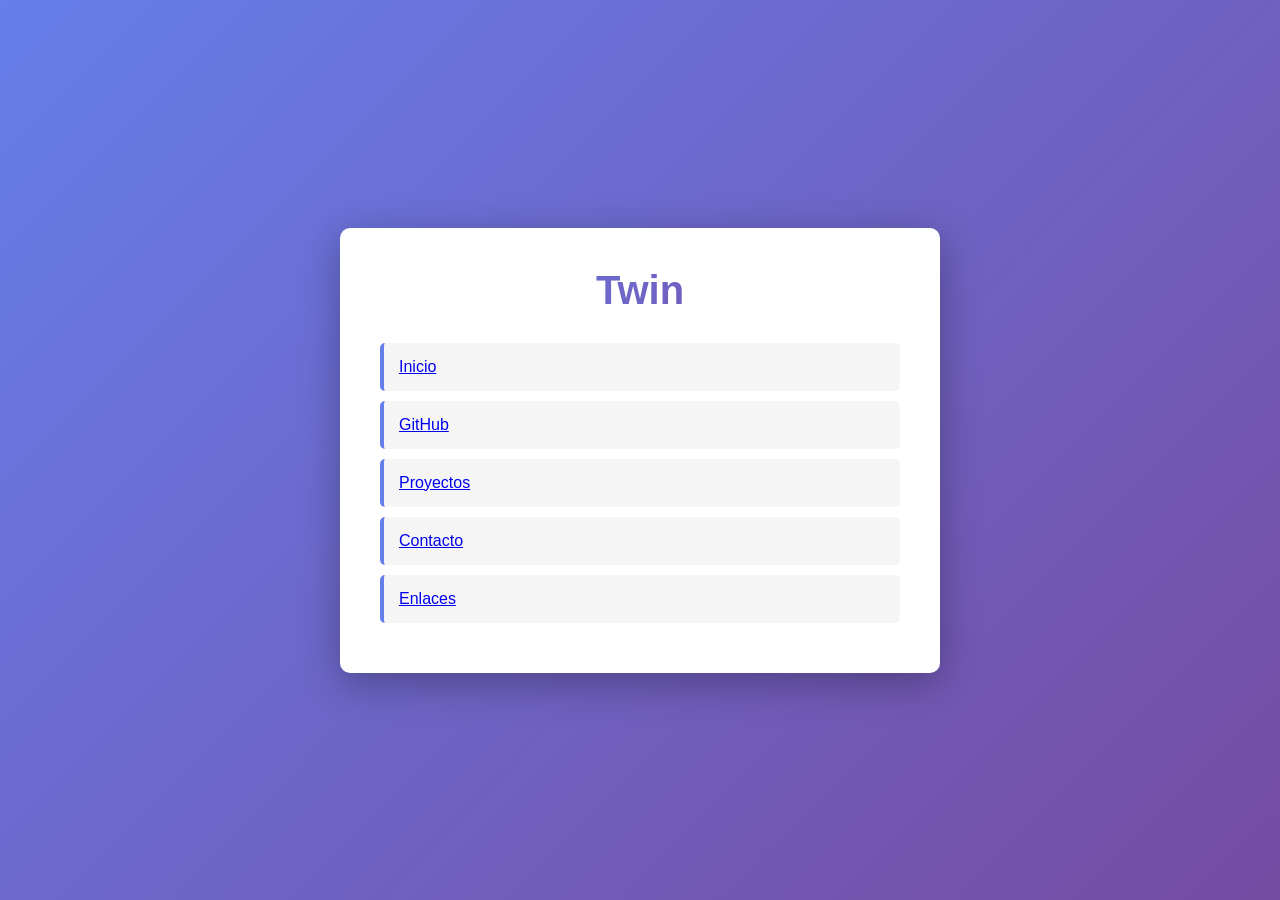
==== index.html @ 5c40335c "primera prueba pagina" ====
<!DOCTYPE html>
<html lang="es">
<head>
    <meta charset="UTF-8">
    <meta name="viewport" content="width=device-width, initial-scale=1.0">
    <title>twin</title>
    <link rel="stylesheet" href="estilos.css">
    <link rel="shortcut icon" href="\imagenes\nailong.gif" />
</head>
<body>
    <div class="container">
        <h1>Twin</h1>

        <ul>
            <li><a href="#">Inicio</a></li>
            <li><a href="#github">GitHub</a></li>
            <li><a href="#proyectos">Proyectos</a></li>
            <li><a href="#contacto">Contacto</a></li>
            <li><a href="#enlaces">Enlaces</a></li>
        </ul>

</body>
</html>
---- estilos.css ----
* {
            margin: 0;
            padding: 0;
            box-sizing: border-box;
        }
        
        body {
            font-family: 'Segoe UI', Tahoma, Geneva, Verdana, sans-serif;     
            background: linear-gradient(135deg, #667eea, #764ba2);
            min-height: 100vh;
            display: flex;
            justify-content: center;
            align-items: center;
            padding: 20px;
        }
        
        .container {
            background: white;
            border-radius: 10px;
            box-shadow: 0 10px 40px rgba(0, 0, 0, 0.3);
            max-width: 600px;
            width: 100%;
            padding: 40px;
        }
        
        h1 {
            color: #333;
            margin-bottom: 30px;
            text-align: center;
            font-size: 2.5em;
            background: linear-gradient(135deg, #667eea, #764ba2);
            -webkit-background-clip: text;
            -webkit-text-fill-color: transparent;
            background-clip: text;
        }
        
        ul {
            list-style: none;
        }
        
        li {
            background: #f5f5f5;
            margin: 10px 0;
            padding: 15px;
            border-radius: 5px;
            border-left: 4px solid #667eea;
            transition: all 0.3s ease;
            cursor: pointer;
        }
        
        li:hover {
            background: #efefef;
            transform: translateX(5px);
            box-shadow: 0 2px 10px rgba(102, 126, 234, 0.2);
        }
        
        li::before {
            color: #667eea;
            font-weight: bold;
            margin-right: 10px;
        }
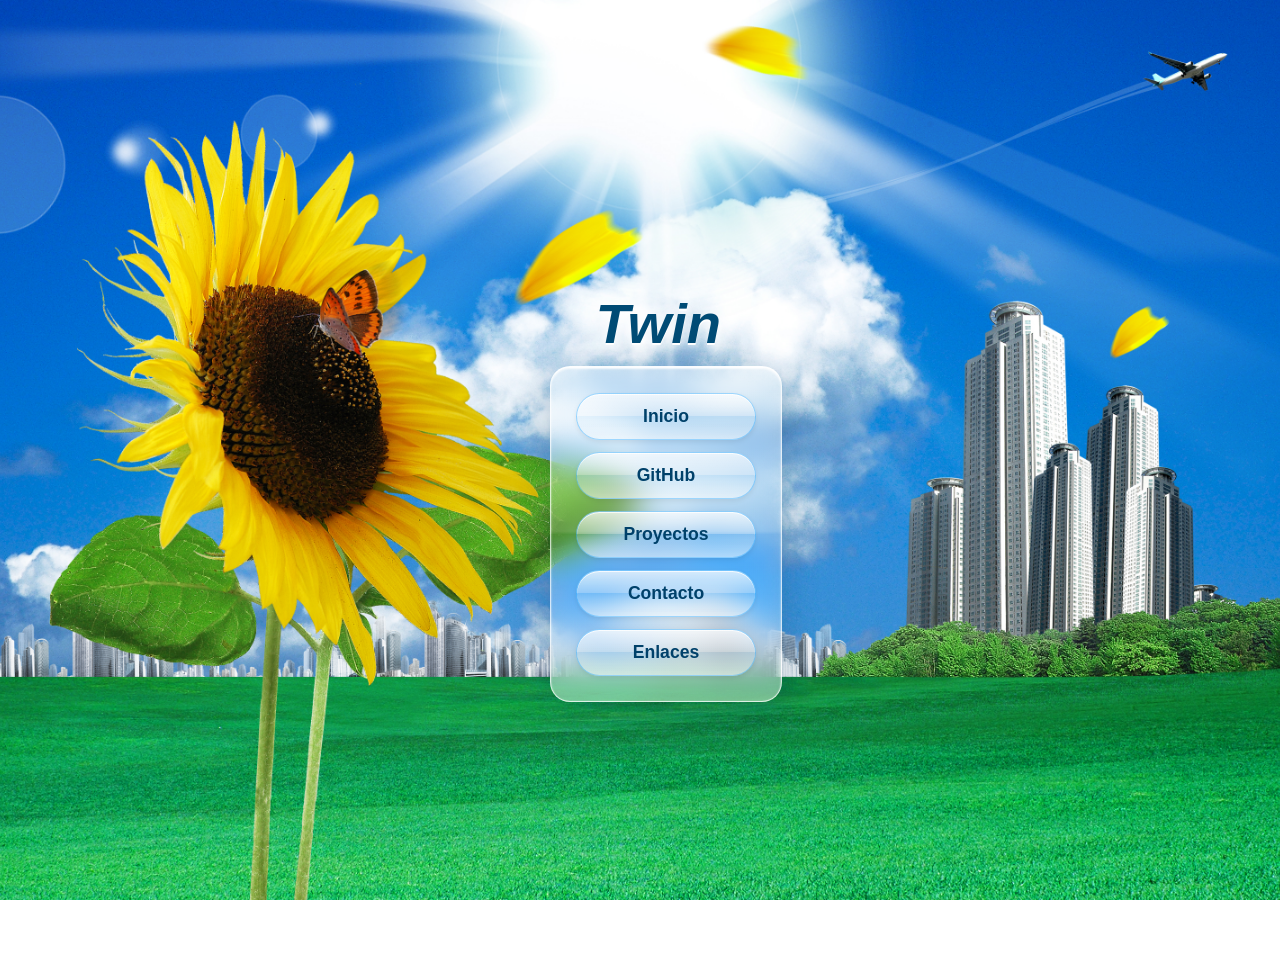
==== commit 91408c2a: "Estilo p1" ====
--- a/index.html
+++ b/index.html
@@ -8,7 +8,7 @@
     <link rel="shortcut icon" href="\imagenes\nailong.gif" />
 </head>
 <body>
-    <div class="container">
+    <div>
         <h1>Twin</h1>
 
         <ul>
--- a/estilos.css
+++ b/estilos.css
@@ -1,61 +1,111 @@
-        * {
-            margin: 0;
-            padding: 0;
-            box-sizing: border-box;
-        }
+body {
+    background-image: url('imagenes/asadal_stock_13.jpg');
+    background-size: cover;
+    background-position: center;
+    background-repeat: no-repeat;
+    background-attachment: fixed; 
+    
+    min-height: 100vh;
+    font-family: 'Segoe UI', Tahoma, Roboto, sans-serif;
+    display: flex;
+    flex-direction: column;
+    align-items: center;
+    justify-content: center;
+    padding: 20px;
+}
+
+
+h1, .titulo, h2 {
+    color: #004b75;
+    font-size: 56px;
+    font-weight: bold;
+    font-style: italic; 
+    text-shadow: 
+        0 2px 0 #fff,
+        0 4px 10px rgba(255,255,255,0.9),
+        0 0 30px rgba(255,255,255,0.6); 
+    margin-bottom: 10px;
+    margin-left: 45px;
+}
+
+
+ul {
+    list-style: none; 
+    padding: 25px;
+    margin: 0;
+    width: 100%;
+    max-width: 400px;
+    
+    
+    background: linear-gradient(to bottom, 
+        rgba(255, 255, 255, 0.55) 0%, 
+        rgba(255, 255, 255, 0.25) 49%, 
+        rgba(230, 245, 255, 0.15) 50%, 
+        rgba(255, 255, 255, 0.45) 100%);
+    
+    backdrop-filter: blur(15px) saturate(140%);
+    -webkit-backdrop-filter: blur(15px) saturate(140%);
+    
+    border: 1px solid rgba(255, 255, 255, 0.7);
+    border-top: 2px solid rgba(255, 255, 255, 0.9);
+    border-radius: 20px;
+    
+    box-shadow: 
+        0 15px 35px rgba(0, 50, 90, 0.25),
+        inset 0 1px 2px rgba(255, 255, 255, 0.8);
+    
+    display: flex;
+    flex-direction: column;
+    gap: 12px;
+}
+
+
+li a {
+    display: block;
+    text-align: center;
+    text-decoration: none; 
+    color: #00416a;
+    font-weight: 600;
+    font-size: 1.1rem;
+    padding: 12px 20px;
+    border-radius: 50px;
+    border: 1px solid rgba(0, 153, 255, 0.35);
+    
+    
+    background: linear-gradient(to bottom, 
+        rgba(255,255,255,0.75) 0%, 
+        rgba(255,255,255,0.35) 48%, 
+        rgba(200,235,255,0.2) 49%, 
+        rgba(255,255,255,0.55) 100%);
+    
+    box-shadow: 
+        inset 0 1px 0 rgba(255,255,255,0.8),
+        0 2px 5px rgba(0,0,0,0.08);
         
-        body {
-            font-family: 'Segoe UI', Tahoma, Geneva, Verdana, sans-serif;     
-            background: linear-gradient(135deg, #667eea, #764ba2);
-            min-height: 100vh;
-            display: flex;
-            justify-content: center;
-            align-items: center;
-            padding: 20px;
-        }
+    transition: all 0.25s cubic-bezier(0.4, 0, 0.2, 1);
+}
+
+
+li a:hover {
+    color: #ffffff;
+    text-shadow: 0 -1px 1px rgba(0,0,0,0.2);
+    border-color: #0078d7;  
+    
+    background: linear-gradient(to bottom, 
+        #99deff 0%, 
+        #54b2ff 48%, 
+        #0080ff 49%, 
+        #00a2ff 100%);
         
-        .container {
-            background: white;
-            border-radius: 10px;
-            box-shadow: 0 10px 40px rgba(0, 0, 0, 0.3);
-            max-width: 600px;
-            width: 100%;
-            padding: 40px;
-        }
-        
-        h1 {
-            color: #333;
-            margin-bottom: 30px;
-            text-align: center;
-            font-size: 2.5em;
-            background: linear-gradient(135deg, #667eea, #764ba2);
-            -webkit-background-clip: text;
-            -webkit-text-fill-color: transparent;
-            background-clip: text;
-        }
-        
-        ul {
-            list-style: none;
-        }
-        
-        li {
-            background: #f5f5f5;
-            margin: 10px 0;
-            padding: 15px;
-            border-radius: 5px;
-            border-left: 4px solid #667eea;
-            transition: all 0.3s ease;
-            cursor: pointer;
-        }
-        
-        li:hover {
-            background: #efefef;
-            transform: translateX(5px);
-            box-shadow: 0 2px 10px rgba(102, 126, 234, 0.2);
-        }
-        
-        li::before {
-            color: #667eea;
-            font-weight: bold;
-            margin-right: 10px;
-        }+    box-shadow: 
+        0 0 15px rgba(0, 162, 255, 0.7),
+        inset 0 1px 1px rgba(255,255,255,0.5);
+    
+    transform: scale(1.03) translateY(-2px);
+}
+
+
+li a:active {
+    transform: scale(0.98) translateY(1px);
+    box-shadow: 0 2px 5px rgba(0, 128, 255, 0.3);
+}
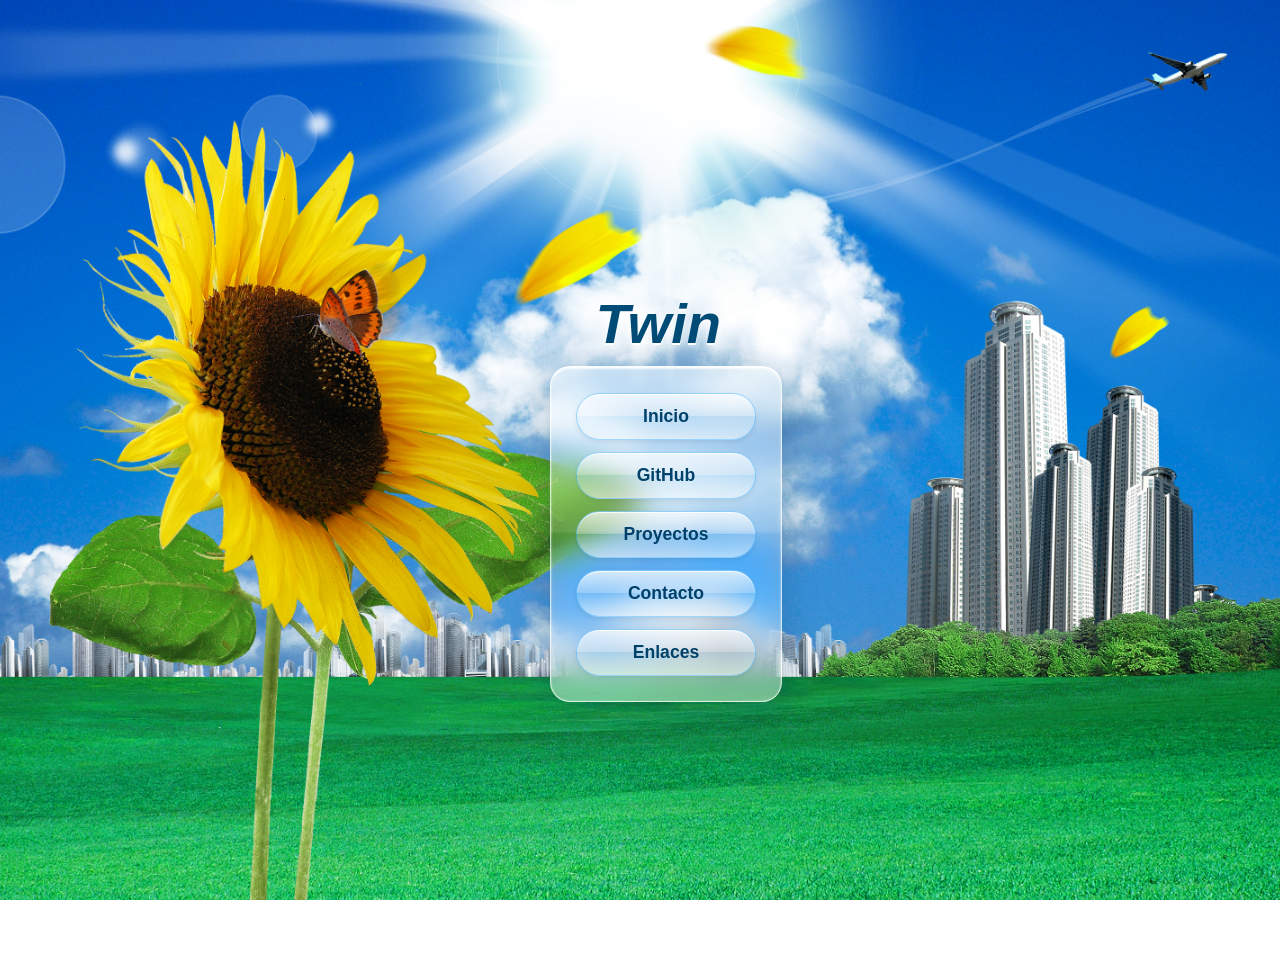
==== commit b3e9c76b: "github" ====
--- a/index.html
+++ b/index.html
@@ -13,7 +13,7 @@
 
         <ul>
             <li><a href="#">Inicio</a></li>
-            <li><a href="#github">GitHub</a></li>
+            <li><a href="https://github.com/diiegosk">GitHub</a></li>
             <li><a href="#proyectos">Proyectos</a></li>
             <li><a href="#contacto">Contacto</a></li>
             <li><a href="#enlaces">Enlaces</a></li>
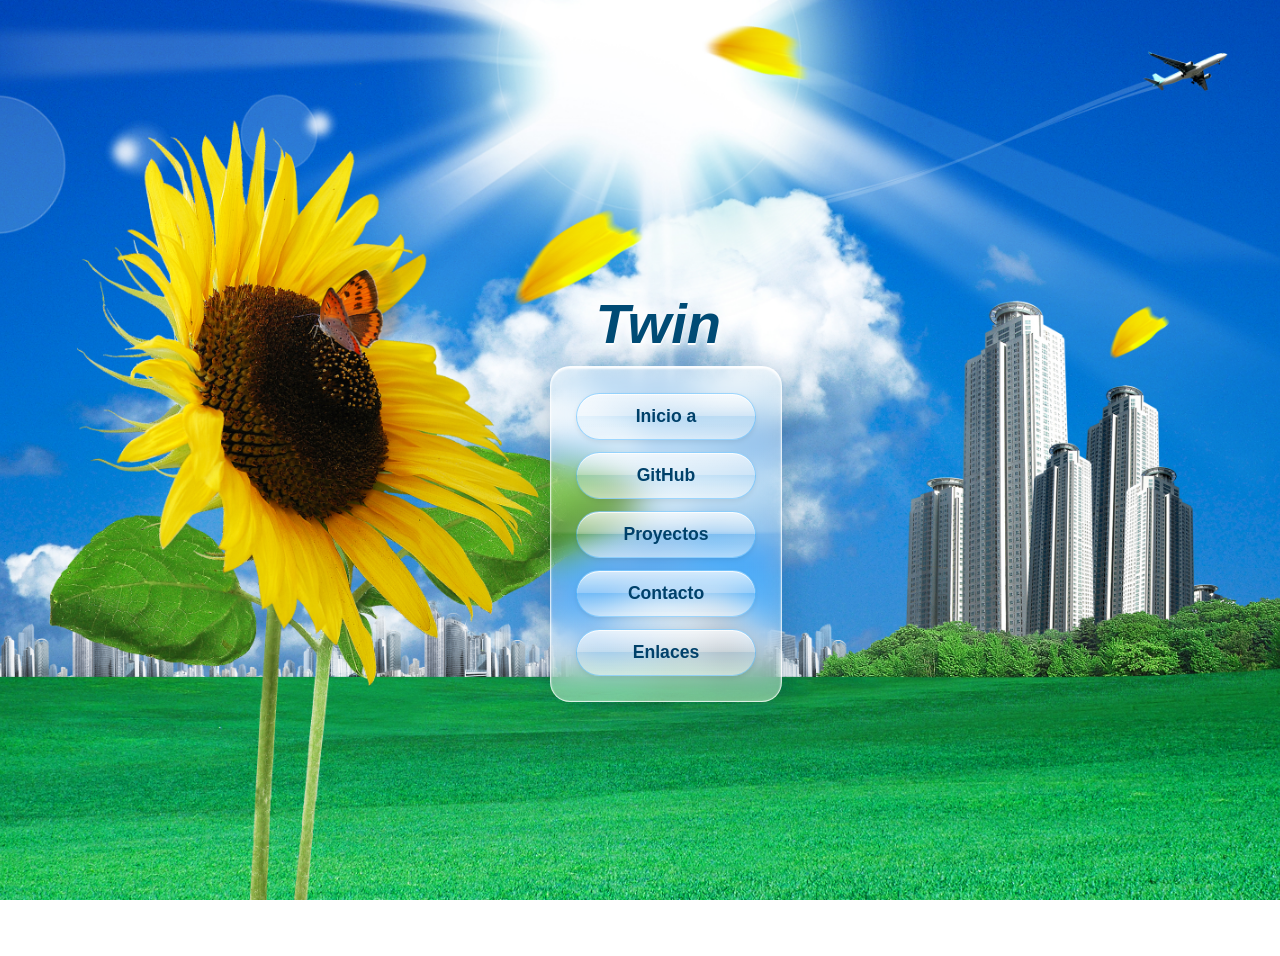
==== commit 7e500d9f: "a" ====
--- a/index.html
+++ b/index.html
@@ -12,7 +12,7 @@
         <h1>Twin</h1>
 
         <ul>
-            <li><a href="#">Inicio</a></li>
+            <li><a href="#">Inicio a</a></li>
             <li><a href="https://github.com/diiegosk">GitHub</a></li>
             <li><a href="#proyectos">Proyectos</a></li>
             <li><a href="#contacto">Contacto</a></li>
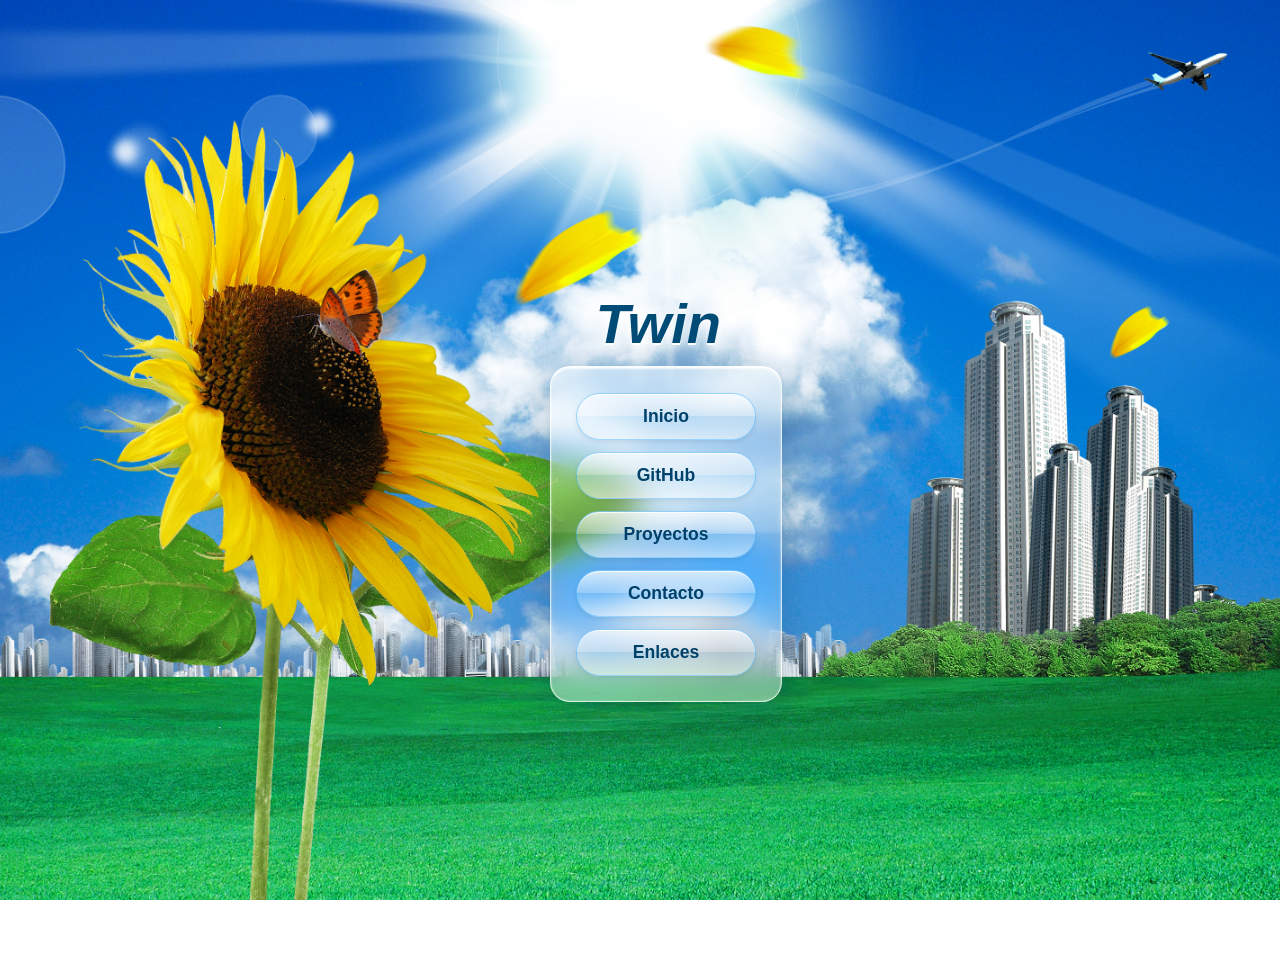
==== commit 684d8e95: "desa" ====
--- a/index.html
+++ b/index.html
@@ -12,7 +12,7 @@
         <h1>Twin</h1>
 
         <ul>
-            <li><a href="#">Inicio a</a></li>
+            <li><a href="#">Inicio</a></li>
             <li><a href="https://github.com/diiegosk">GitHub</a></li>
             <li><a href="#proyectos">Proyectos</a></li>
             <li><a href="#contacto">Contacto</a></li>
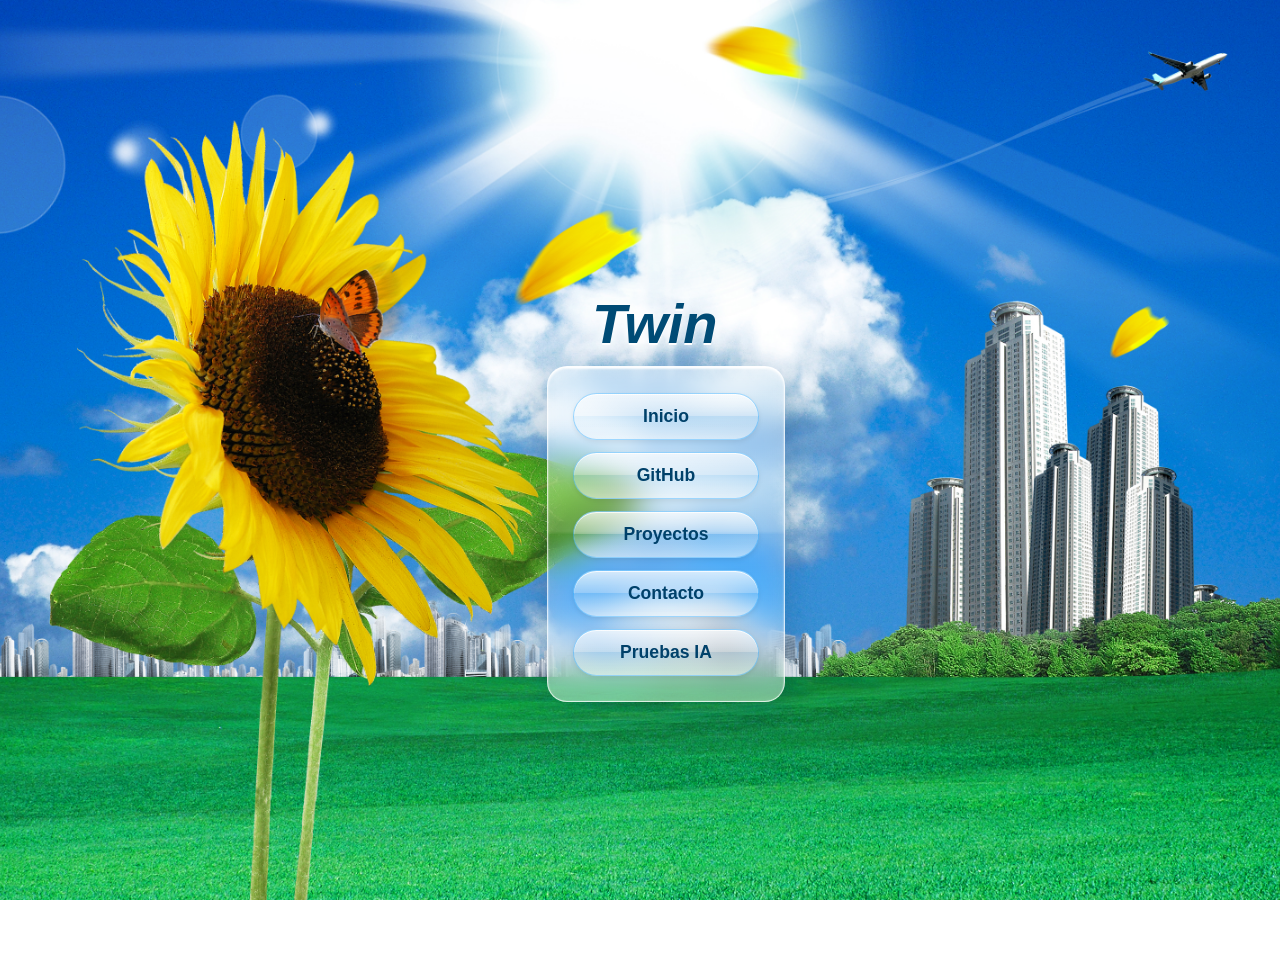
==== commit 728b57fb: "Pruebas Nuevo apartado + pruebasia" ====
--- a/index.html
+++ b/index.html
@@ -16,7 +16,7 @@
             <li><a href="https://github.com/diiegosk">GitHub</a></li>
             <li><a href="#proyectos">Proyectos</a></li>
             <li><a href="#contacto">Contacto</a></li>
-            <li><a href="#enlaces">Enlaces</a></li>
+            <li><a href="#pruebas">Pruebas IA</a></li>
         </ul>
 
 </body>
